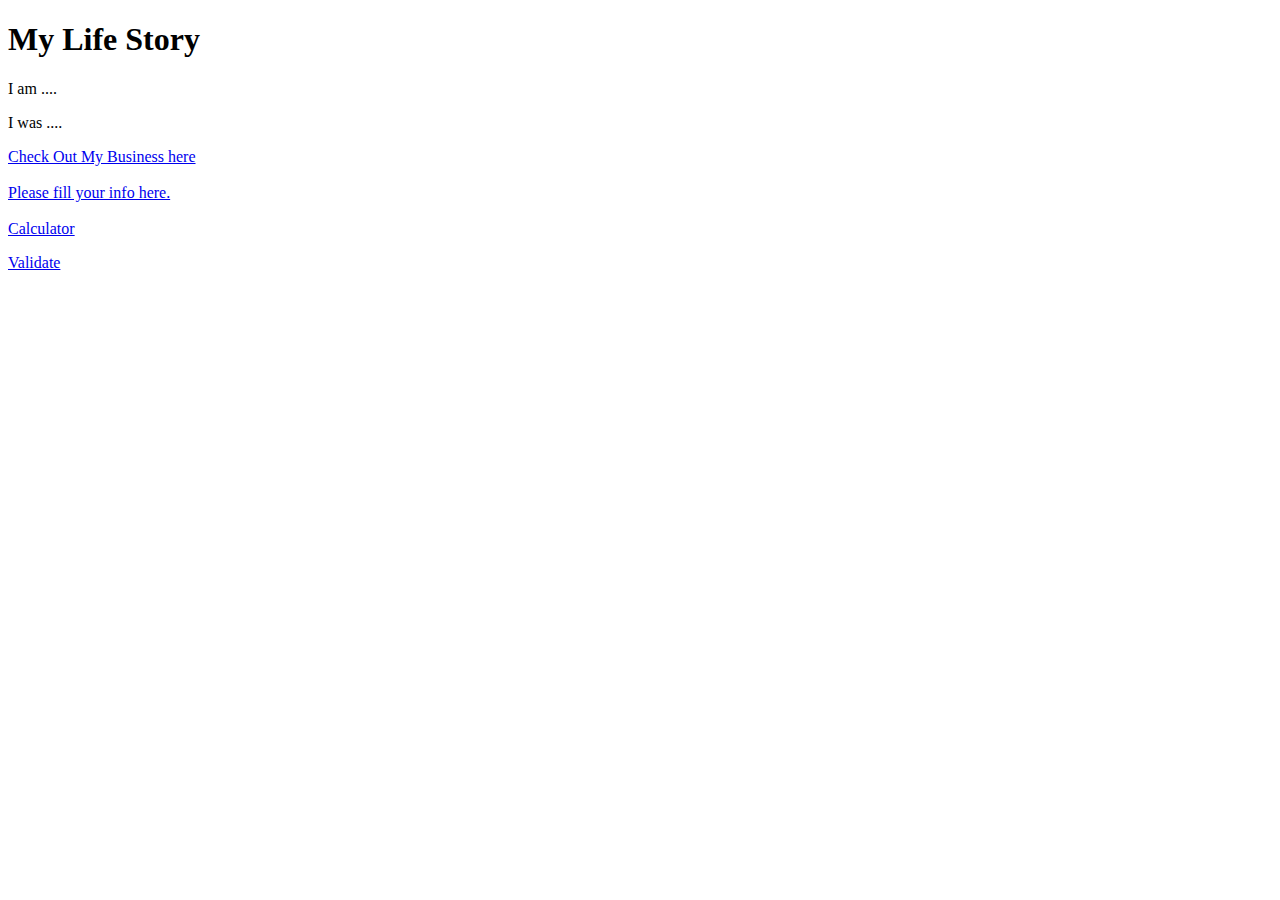
==== index.html @ fd98733c "x" ====
<!DOCTYPE html>
<html lang="en">
  <head>
    <meta charset="utf-8" />
    <title>My Life story</title>
  </head>
  <body>
    <h1>My Life Story</h1>
    <p>I am ....</p>
    <p>I was ....</p>
    <a href="businessAdd.html" target="blank">Check Out My Business here</a>
    <br />
    <br />
    <a href="form.html" target="blank">Please fill your info here.</a> <br />
    <br />
    <a href="calulator.html" target="blank">Calculator</a>
    <p>
      <a href="https://validator.w3.org/check/referer">Validate</a>
    </p>
  </body>
</html>
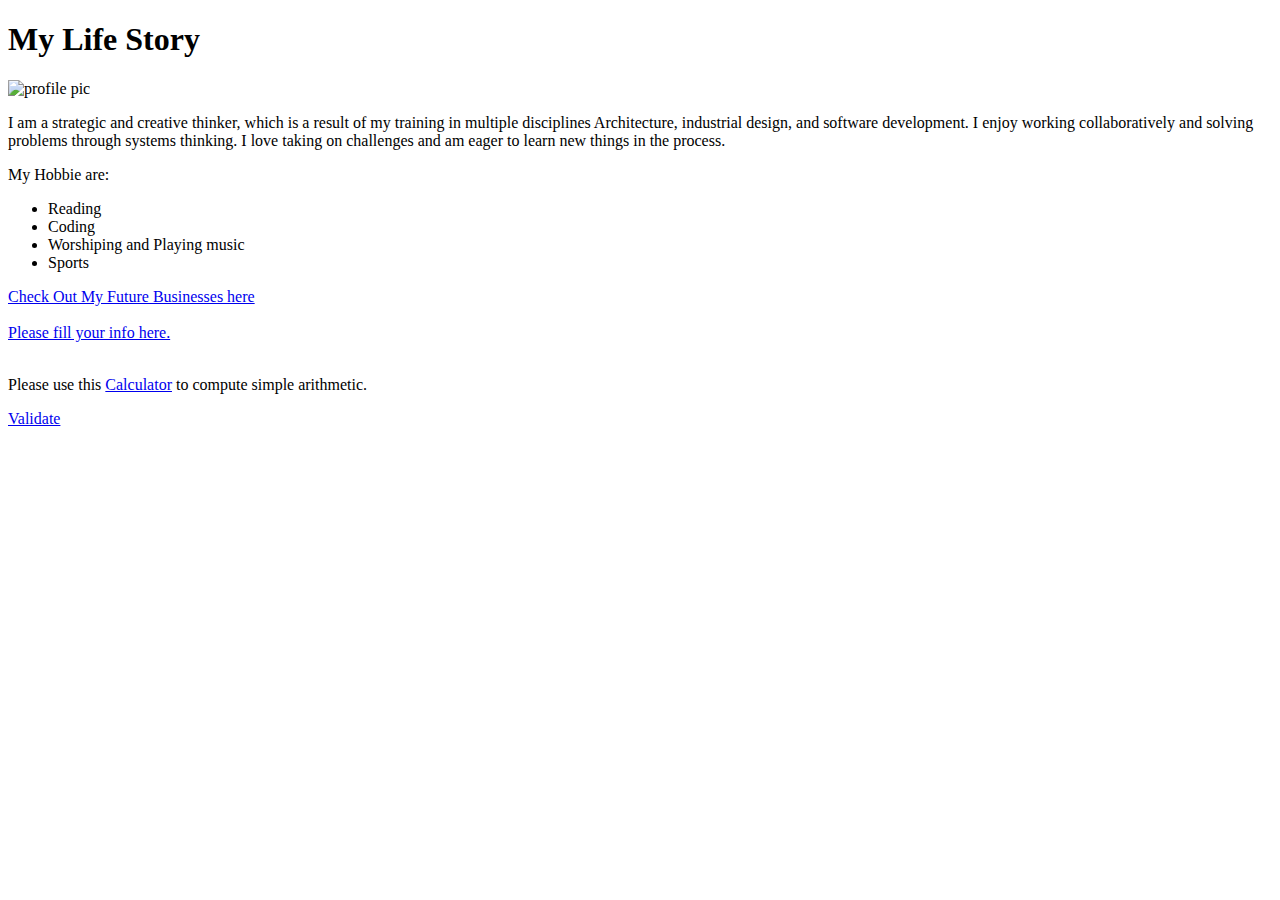
==== commit 62c2c66b: "Update index.html" ====
--- a/index.html
+++ b/index.html
@@ -6,14 +6,37 @@
   </head>
   <body>
     <h1>My Life Story</h1>
-    <p>I am ....</p>
-    <p>I was ....</p>
-    <a href="businessAdd.html" target="blank">Check Out My Business here</a>
+    <img
+      src="https://mir-s3-cdn-cf.behance.net/user/276/79d37559241577.5d1a137cbcc6e.jpg"
+      alt="profile pic"
+    />
+    <p>
+      I am a strategic and creative thinker, which is a result of my training in
+      multiple disciplines Architecture, industrial design, and software
+      development. I enjoy working collaboratively and solving problems through
+      systems thinking. I love taking on challenges and am eager to learn new
+      things in the process.
+    </p>
+    <p>My Hobbie are:</p>
+    <ul>
+      <li>Reading</li>
+      <li>Coding</li>
+      <li>Worshiping and Playing music</li>
+      <li>Sports</li>
+    </ul>
+    <a href="./businessAdd.html" target="blank"
+      >Check Out My Future Businesses here</a
+    >
     <br />
     <br />
-    <a href="form.html" target="blank">Please fill your info here.</a> <br />
+    <a href="./form.html" target="blank">Please fill your info here.</a> <br />
     <br />
-    <a href="calulator.html" target="blank">Calculator</a>
+    <p>
+      Please use this
+      <a href="./calulator.html" target="blank">Calculator</a> to compute simple
+      arithmetic.
+    </p>
+
     <p>
       <a href="https://validator.w3.org/check/referer">Validate</a>
     </p>
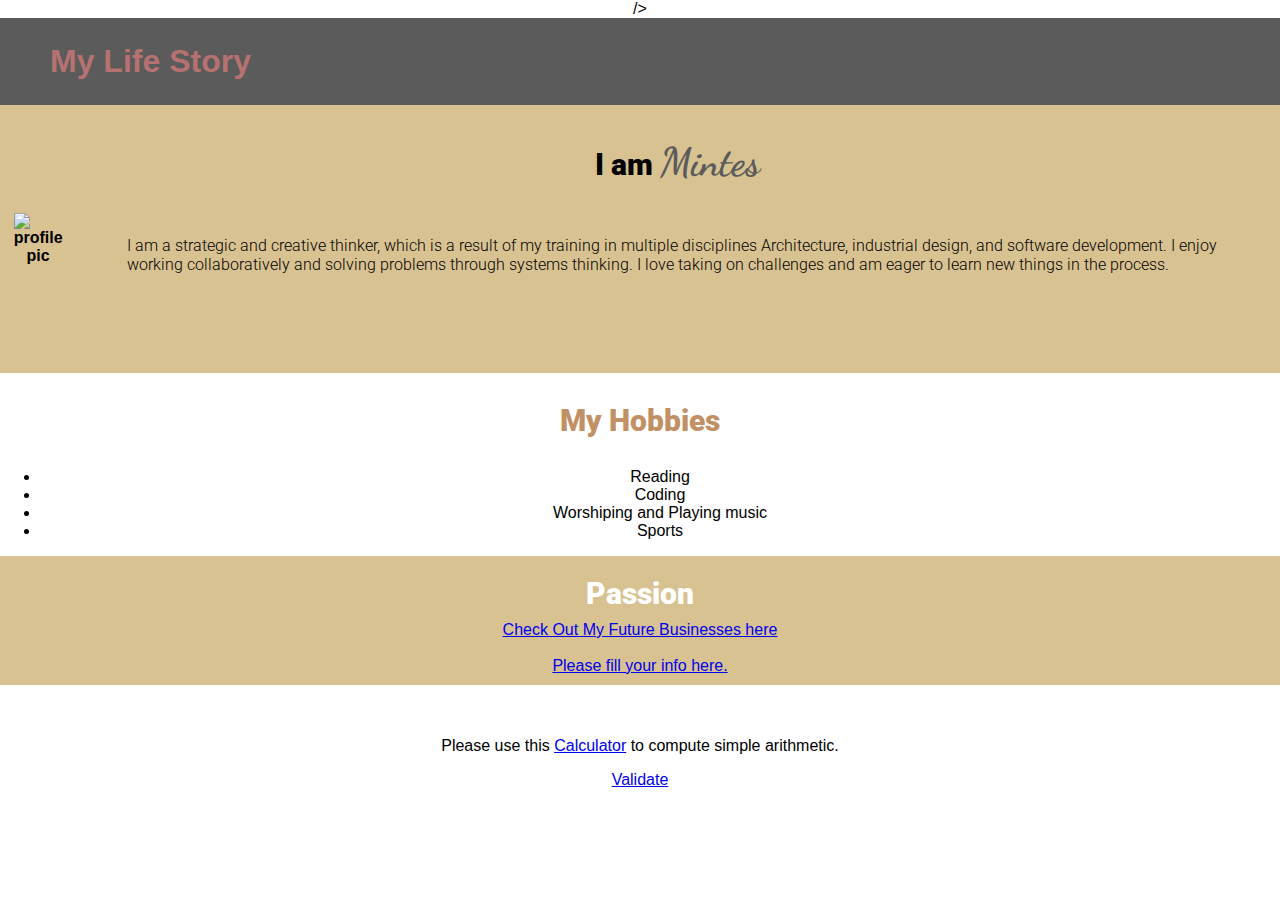
==== commit 3da11613: "update" ====
--- a/index.html
+++ b/index.html
@@ -2,34 +2,70 @@
 <html lang="en">
   <head>
     <meta charset="utf-8" />
+    <link rel="stylesheet" href="/css/style.css" />
+    <link
+      href="https://cdn.jsdelivr.net/npm/bootstrap@5.0.0-beta2/dist/css/bootstrap.min.css"
+      rel="stylesheet"
+      integrity="sha384-BmbxuPwQa2lc/FVzBcNJ7UAyJxM6wuqIj61tLrc4wSX0szH/Ev+nYRRuWlolflfl"
+      crossorigin="anonymous"
+    />
+    <link rel="preconnect" href="https://fonts.gstatic.com" />
+
+    <link
+      href="https://fonts.googleapis.com/css2?family=Dancing+Script:wght@500&family=Roboto:wght@300;900&family=Stick&display=swap"
+      rel="stylesheet"
+      <link
+      rel="stylesheet"
+      href="path/to/font-awesome/css/font-awesome.min.css"
+    />
+    />
     <title>My Life story</title>
   </head>
+
   <body>
-    <h1>My Life Story</h1>
-    <img
-      src="https://mir-s3-cdn-cf.behance.net/user/276/79d37559241577.5d1a137cbcc6e.jpg"
-      alt="profile pic"
-    />
-    <p>
-      I am a strategic and creative thinker, which is a result of my training in
-      multiple disciplines Architecture, industrial design, and software
-      development. I enjoy working collaboratively and solving problems through
-      systems thinking. I love taking on challenges and am eager to learn new
-      things in the process.
-    </p>
-    <p>My Hobbie are:</p>
+    <div id="title-div">
+      <h1 id="title">My Life Story</h1>
+      <i class="icon fad fa-book-open"></i>
+    </div>
+
+    <table id="intro">
+      <tr>
+        <th>
+          <img
+            class="my-img"
+            src="https://mir-s3-cdn-cf.behance.net/user/276/79d37559241577.5d1a137cbcc6e.jpg"
+            alt="profile pic"
+          />
+        </th>
+        <th id="description-cell">
+          <p class="name">I am <span id="name">Mintes</span></p>
+          <p class="description">
+            I am a strategic and creative thinker, which is a result of my
+            training in multiple disciplines Architecture, industrial design,
+            and software development. I enjoy working collaboratively and
+            solving problems through systems thinking. I love taking on
+            challenges and am eager to learn new things in the process.
+          </p>
+        </th>
+      </tr>
+    </table>
+    <p class="subtitle-on-white"><i class="fad fa-book-open"></i>My Hobbies</p>
     <ul>
-      <li>Reading</li>
+      <li><i class="fad fa-book-open"></i>Reading</li>
       <li>Coding</li>
       <li>Worshiping and Playing music</li>
       <li>Sports</li>
     </ul>
-    <a href="./businessAdd.html" target="blank"
-      >Check Out My Future Businesses here</a
-    >
+    <div class="passion-div">
+      <p class="subtitle-on-color">Passion</p>
+      <a href="./businessAdd.html" target="blank"
+        >Check Out My Future Businesses here</a
+      >
+      <br />
+      <br />
+      <a href="./form.html" target="blank">Please fill your info here.</a>
+    </div>
     <br />
-    <br />
-    <a href="./form.html" target="blank">Please fill your info here.</a> <br />
     <br />
     <p>
       Please use this
--- a/css/style.css
+++ b/css/style.css
@@ -0,0 +1,76 @@
+/* fonts
+font-family: 'Dancing Script', cursive;
+font-family: 'Roboto', sans-serif;
+font-family: 'Stick', sans-serif; */
+
+/* color
+#d8c292 - baige
+ #5b5b5b - dark gray
+ #b67171 - pinkish
+ #c19065 - brown*/
+
+body {
+  font-family: Helvetica, sans-serif;
+  margin: 0;
+  text-align: center;
+}
+
+#intro {
+  background-color: #d8c292;
+}
+#name {
+  font-family: "Dancing Script", cursive;
+  font-size: 40px;
+  color: #5b5b5b;
+}
+#title {
+  color: #b67171;
+  text-align: left;
+  margin: 0;
+  padding: 25px 50px;
+}
+#title-div {
+  background-color: #5b5b5b;
+
+  margin: 0;
+  height: 87px;
+}
+.passion-div {
+  background-color: #d8c292;
+  padding: 10px 50px 10px;
+}
+.description {
+  font-family: "Roboto", sans-serif;
+  font-weight: 300;
+  padding: 20px 50px 80px;
+  text-align: left;
+}
+.my-img {
+  margin: 0;
+  width: 200px;
+  padding: 15%;
+}
+.name {
+  font-family: "Roboto", sans-serif;
+  font-weight: 900;
+  font-size: 30px;
+}
+
+.subtitle-on-white {
+  color: #c19065;
+  font-family: "Roboto", sans-serif;
+  font-weight: 900;
+  font-size: 30px;
+}
+.subtitle-on-color {
+  color: #fff;
+  font-family: "Roboto", sans-serif;
+  font-weight: 900;
+  font-size: 30px;
+  padding: 5px auto 20px;
+  margin: 10px auto;
+}
+
+.icon {
+  height: 100px;
+}
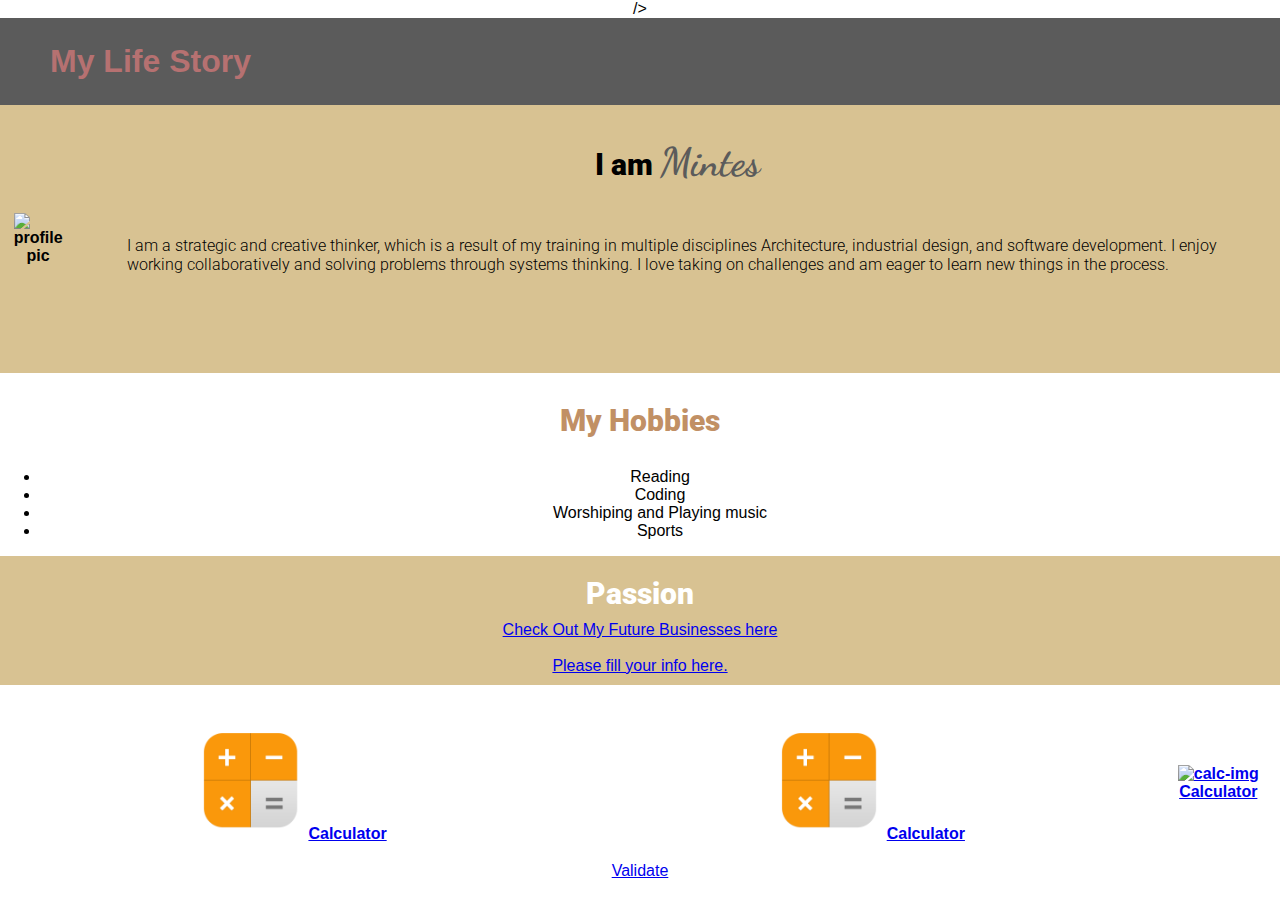
==== commit c3d311ac: "update" ====
--- a/index.html
+++ b/index.html
@@ -67,11 +67,42 @@
     </div>
     <br />
     <br />
-    <p>
-      Please use this
-      <a href="./calulator.html" target="blank">Calculator</a> to compute simple
-      arithmetic.
-    </p>
+    <div>
+      <table>
+        <tr>
+          <th>
+            <a href="./calulator.html" target="blank"
+              ><img
+                class="calc-img"
+                src="./images/calc"
+                alt="calc-img"
+              />Calculator</a
+            >
+          </th>
+          <th>
+            <a href="./calulator.html" target="blank"
+              ><img
+                class="calc-img"
+                src="./images/calc"
+                alt="calc-img"
+              />Calculator</a
+            >
+          </th>
+
+          <th>
+            <a
+              href="C:\Users\minte\OneDrive\Documents\Maharishi MSD - Feb 2021\CS301\w3d5_alarm\alarm.html"
+              target="blank"
+              ><img
+                class="calc-img"
+                src="C:\Users\minte\OneDrive\Documents\Maharishi MSD - Feb 2021\CS301\w3d5_alarm\timer.gif"
+                alt="calc-img"
+              />Calculator</a
+            >
+          </th>
+        </tr>
+      </table>
+    </div>
 
     <p>
       <a href="https://validator.w3.org/check/referer">Validate</a>
--- a/css/style.css
+++ b/css/style.css
@@ -74,3 +74,6 @@
 .icon {
   height: 100px;
 }
+.calc-img {
+  width: 20%;
+}
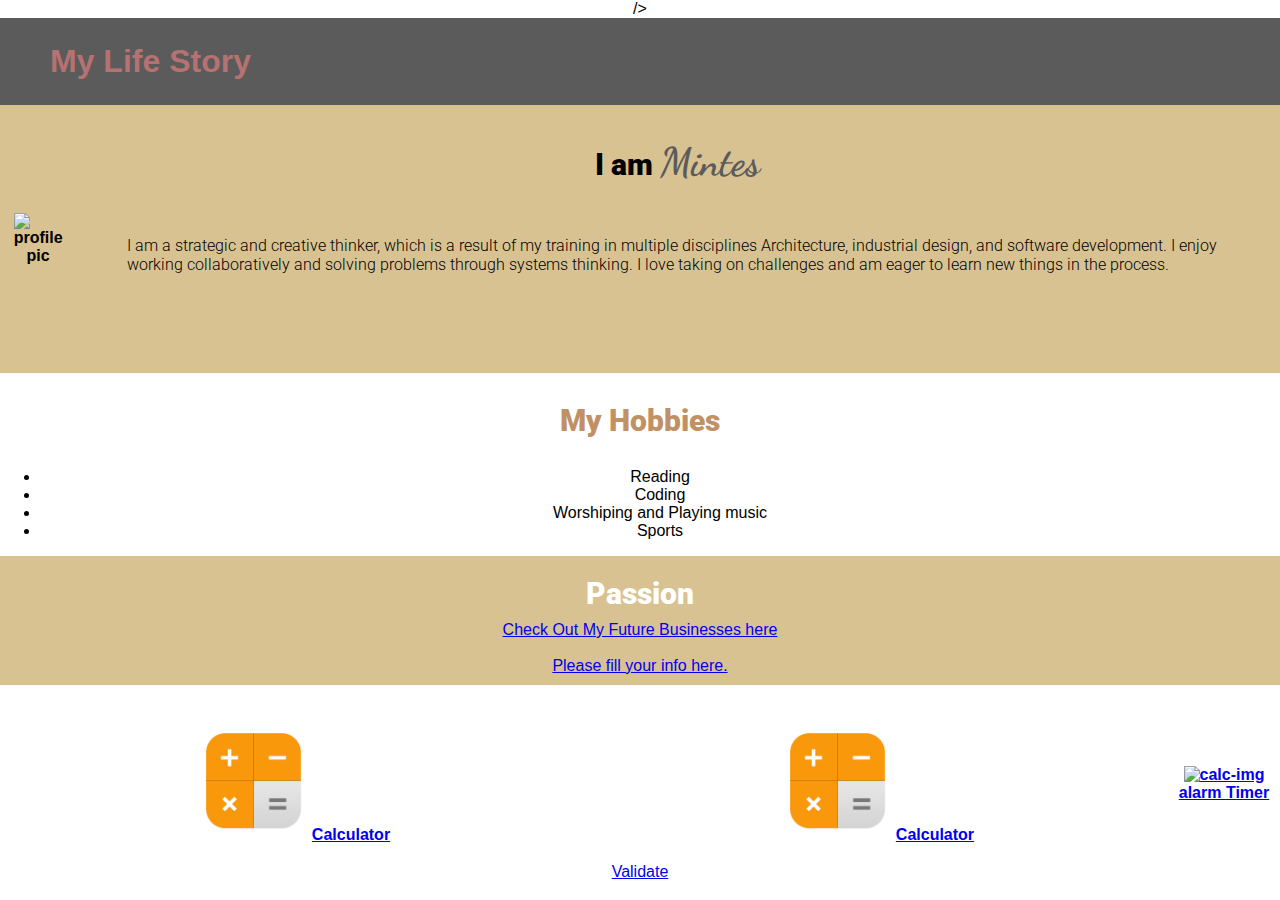
==== commit fdecb32b: "update" ====
--- a/index.html
+++ b/index.html
@@ -90,14 +90,12 @@
           </th>
 
           <th>
-            <a
-              href="C:\Users\minte\OneDrive\Documents\Maharishi MSD - Feb 2021\CS301\w3d5_alarm\alarm.html"
-              target="blank"
+            <a href="./alarmTimer/alarm.html" target="blank"
               ><img
                 class="calc-img"
-                src="C:\Users\minte\OneDrive\Documents\Maharishi MSD - Feb 2021\CS301\w3d5_alarm\timer.gif"
+                src="./alarmTimer/timer.gif"
                 alt="calc-img"
-              />Calculator</a
+              />alarm Timer</a
             >
           </th>
         </tr>
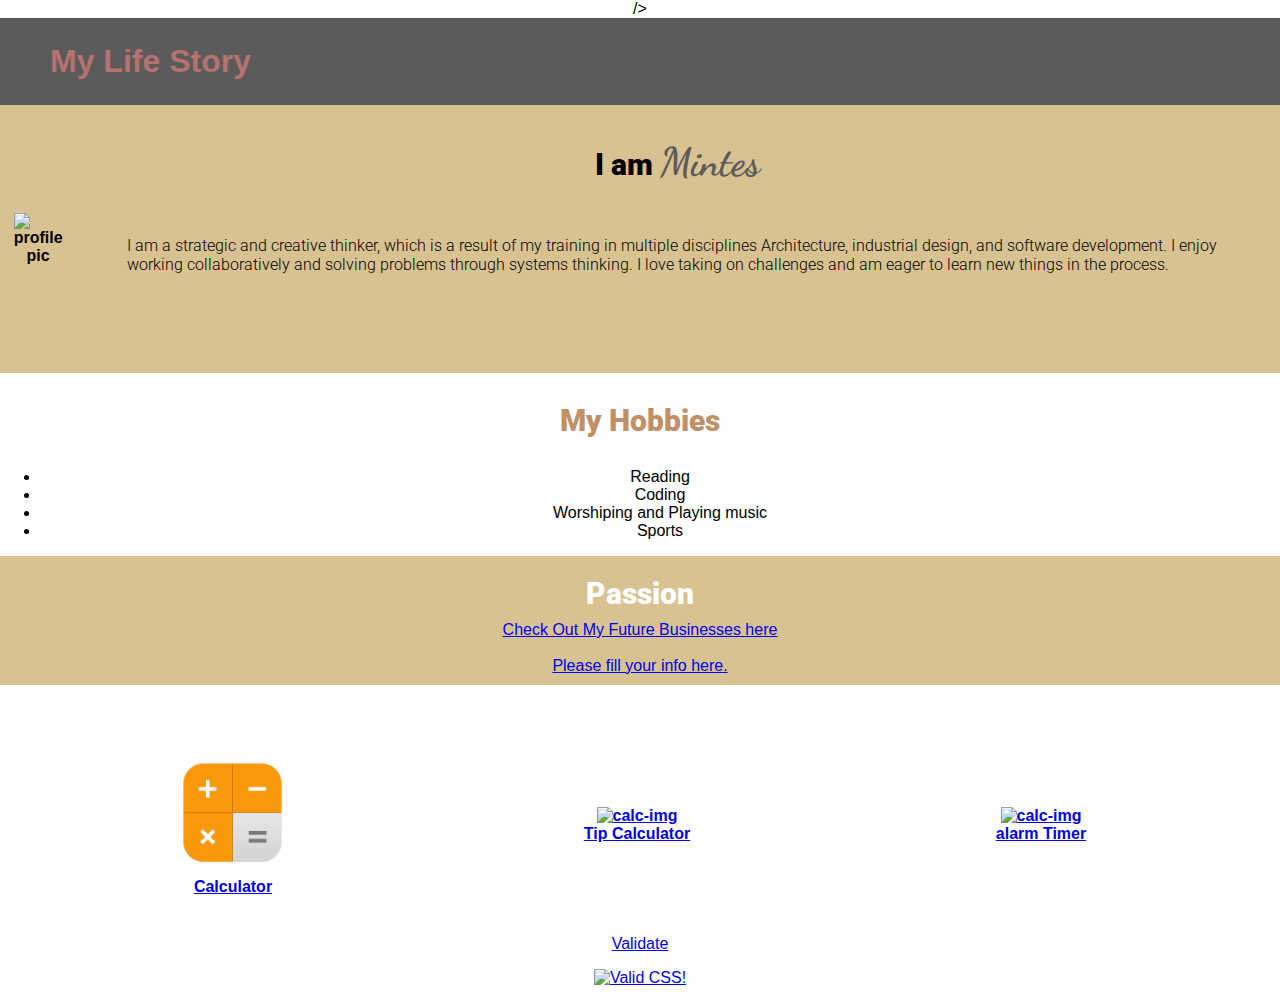
==== commit b3ab7006: "update" ====
--- a/index.html
+++ b/index.html
@@ -67,43 +67,53 @@
     </div>
     <br />
     <br />
-    <div>
-      <table>
-        <tr>
-          <th>
-            <a href="./calulator.html" target="blank"
-              ><img
-                class="calc-img"
-                src="./images/calc"
-                alt="calc-img"
-              />Calculator</a
-            >
-          </th>
-          <th>
-            <a href="./calulator.html" target="blank"
-              ><img
-                class="calc-img"
-                src="./images/calc"
-                alt="calc-img"
-              />Calculator</a
-            >
-          </th>
 
-          <th>
-            <a href="./alarmTimer/alarm.html" target="blank"
-              ><img
-                class="calc-img"
-                src="./alarmTimer/timer.gif"
-                alt="calc-img"
-              />alarm Timer</a
-            >
-          </th>
-        </tr>
-      </table>
-    </div>
+    <table class="app-table">
+      <tr>
+        <th class="app-link-th">
+          <a href="./calulator.html" target="blank"
+            ><img
+              class="app-img"
+              src="./images/calc"
+              alt="calc-img"
+            /><br />Calculator</a
+          >
+        </th>
+        <th class="app-link-th">
+          <a href="./tipCalculator/tipCalulator.html" target="blank"
+            ><img
+              class="app-img"
+              src="./tipCalculator/calc.jpg"
+              alt="calc-img"
+            />
+            <br />
+            Tip Calculator</a
+          >
+        </th>
+
+        <th class="app-link-th">
+          <a href="./alarmTimer/alarm.html" target="blank"
+            ><img
+              class="app-img"
+              src="./alarmTimer/timer.gif"
+              alt="calc-img"
+            /><br />alarm Timer</a
+          >
+        </th>
+      </tr>
+    </table>
 
     <p>
       <a href="https://validator.w3.org/check/referer">Validate</a>
     </p>
+
+    <p>
+      <a href="https://jigsaw.w3.org/css-validator/check/referer">
+        <img
+          src="https://jigsaw.w3.org/css-validator/images/vcss
+      "
+          alt="Valid CSS!"
+      /></a>
+    </p>
   </body>
 </html>
--- a/css/style.css
+++ b/css/style.css
@@ -74,6 +74,21 @@
 .icon {
   height: 100px;
 }
-.calc-img {
-  width: 20%;
+.app-img {
+  width: 30%;
 }
+/* .alarm-img {
+  width: 60%;
+} */
+
+.app-link-th {
+  /* border: solid 1px black; */
+  text-align: center;
+  width: 400px;
+  /* margin: 0;
+  padding: 10px; */
+}
+.app-table {
+  padding: 20px;
+  margin: 10px;
+}
